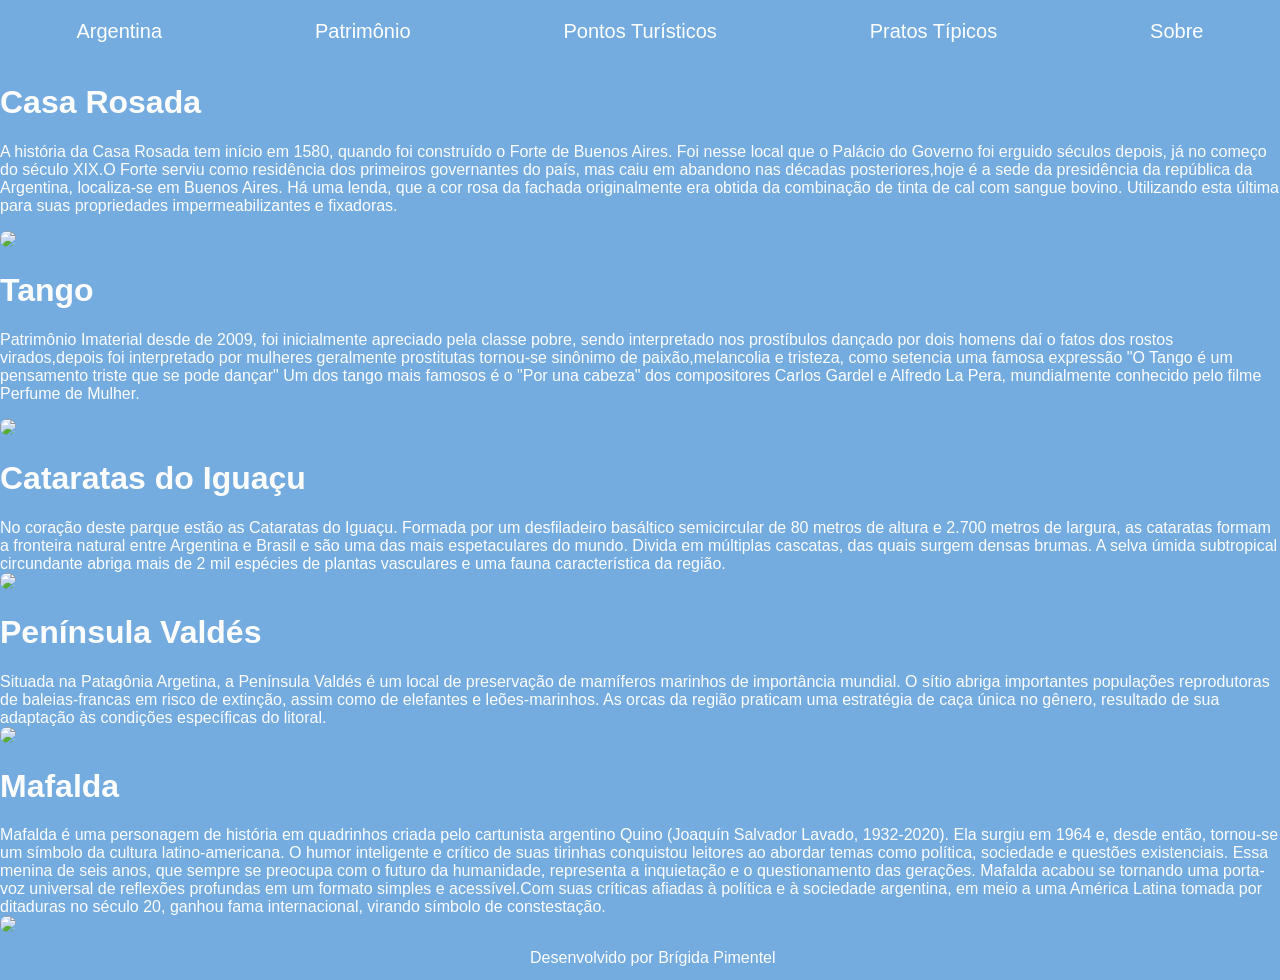
==== Patrimônios.html @ 12c306ba "Adicionando arquivos" ====
<!DOCTYPE html>
<html lang="en">

<head>
    <meta charset="UTF-8">
    <meta name="viewport" content="width=device-width, initial-scale=1.0">
    <title>Patrimônios</title>
    <link rel="stylesheet" type="text/css" href="Argetina.css">
</head>

<body>
    <nav class="navbar">
        <a href="Argentina.html">Argentina</a>
        <a href="Patrimônios.html">Patrimônio</a>
        <a href="Pontos Turísticos.html">Pontos Turísticos</a>
        <a href="Pratos típicos.html">Pratos Típicos</a>
        <a href="Sobre.html">Sobre</a>
    </nav>
    <div class="texto">
    <h1>Casa Rosada</h1>
    A história da Casa Rosada tem início em 1580, quando foi construído o Forte de Buenos Aires. Foi nesse local que
    o Palácio do Governo foi erguido séculos depois, já no começo do século XIX.O Forte serviu como residência dos
    primeiros governantes do país, mas caiu em abandono nas décadas posteriores,hoje é a sede da presidência da
    república da Argentina, localiza-se em Buenos Aires. Há uma lenda,
    que a cor rosa da fachada originalmente era obtida da combinação de tinta de cal com sangue bovino. Utilizando
    esta última para suas propriedades impermeabilizantes e fixadoras. </p>
    <div class="container"></div>
    <img src="Imagens/casa rosada.jpg" width="320" class="imagem">
    <br>
    <h1>Tango</h1>
    <p>Patrimônio Imaterial desde de 2009, foi inicialmente apreciado pela classe pobre, sendo interpretado nos
        prostíbulos dançado por dois homens daí o fatos dos rostos virados,depois foi interpretado por mulheres
        geralmente prostitutas tornou-se sinônimo de paixão,melancolia e tristeza, como setencia uma famosa
        expressão "O Tango é um pensamento triste que se pode dançar" Um dos tango mais famosos é o "Por una cabeza"
        dos compositores Carlos Gardel e Alfredo La Pera, mundialmente conhecido pelo filme Perfume de Mulher.</p>
        <img src="Imagens/tango.jpg" width="300" class="imagem">
        <br>
        <h1>Cataratas do Iguaçu</h1>
        No coração deste parque estão as Cataratas do Iguaçu. Formada por um desfiladeiro basáltico semicircular de 80
        metros de altura e 2.700 metros de largura, as cataratas formam a fronteira natural entre Argentina e Brasil e
        são uma das mais espetaculares do mundo. Divida em múltiplas cascatas, das quais surgem densas brumas. A selva
        úmida subtropical circundante abriga mais de 2 mil espécies de plantas vasculares e uma fauna característica da
        região.
        <br>
        
            <img src="Imagens/catarats-de-iguazu-argentina.jpg" width="300" class="imagem">
            <br>
            <h1>Península Valdés</h1>
            Situada na Patagônia Argetina, a Península Valdés é um local de preservação de mamíferos marinhos de
            importância
            mundial. O sítio abriga importantes populações reprodutoras de baleias-francas em risco de extinção, assim
            como
            de elefantes e leões-marinhos. As orcas da região praticam uma estratégia de caça única no gênero, resultado
            de
            sua adaptação às condições específicas do litoral.
            <br>
            <div class="texto">
                <img src="Imagens/baleia-franca.jpg" width="350" class="imagem">
                <br>
                <h1>Mafalda</h1>
                Mafalda é uma personagem de história em quadrinhos criada pelo cartunista argentino Quino (Joaquín
                Salvador
                Lavado, 1932-2020). Ela surgiu em 1964 e, desde então, tornou-se um símbolo da cultura latino-americana.
                O humor
                inteligente e crítico de suas tirinhas conquistou leitores ao abordar temas como política, sociedade e
                questões
                existenciais. Essa menina de seis anos, que sempre se preocupa com o futuro da humanidade, representa a
                inquietação e o questionamento das gerações. Mafalda acabou se tornando uma porta-voz universal de
                reflexões
                profundas em um formato simples e acessível.Com suas críticas afiadas à política e à sociedade
                argentina, em
                meio a uma América Latina tomada por ditaduras no século 20, ganhou fama internacional, virando símbolo
                de
                constestação.
                <br>
                <div class="container">
                    <img src="Imagens/mafalda.jpg" width="250" class="imagem">
                    <br>
                </div>
                    </div>
                </div>
            </div>
        </div>
    </div>
    </div>
    <footer class="footer">
        Desenvolvido por Brígida Pimentel
    </footer>
</body>

</html>
---- Argetina.css ----
.regiao {
    margin: 10px;
    display:flex;
    flex-direction: row;
    justify-content: center;
    align-items: center;
   }

header h1 {
    text-align: center;
    font-style:bold;
    font-family: Verdana, Geneva, Tahoma, sans-serif;
    color:#fdfdfe;
    padding: 10px 0;
}
header h3 {
    color:#fdfdfe;

}
.bandeira{
    width: 100%;
}
img{
    border-radius: 10px;
    position: relative;
    
}
body{
    background-color: #74acdf;
    font-family: Verdana, Geneva, Tahoma, sans-serif;
}
.footer {
    position:static;
    bottom: 10px;;
    width: 100%;
    background-color: #74acdf;
    color: #fdfdfe;
    text-align:center;
    padding: 1%;
}
body {
    font-family: Arial, sans-serif;
    margin: 0;
    padding: 0;
}
.navbar {
    display: flex;
    justify-content: space-around;
    align-items: center;
    background-color: #74acdf;
    padding: 10px 0;
}
.navbar a {
    text-decoration: none;
    color: white;
    font-size: 20px;
    padding: 10px 20px;
    border-radius: 5px;
    transition: background-color 0.3s ease;
}
.navbar a:hover {
    background-color: #fdfdfe;
}
.texto{
    color: #fdfdfe;
    }
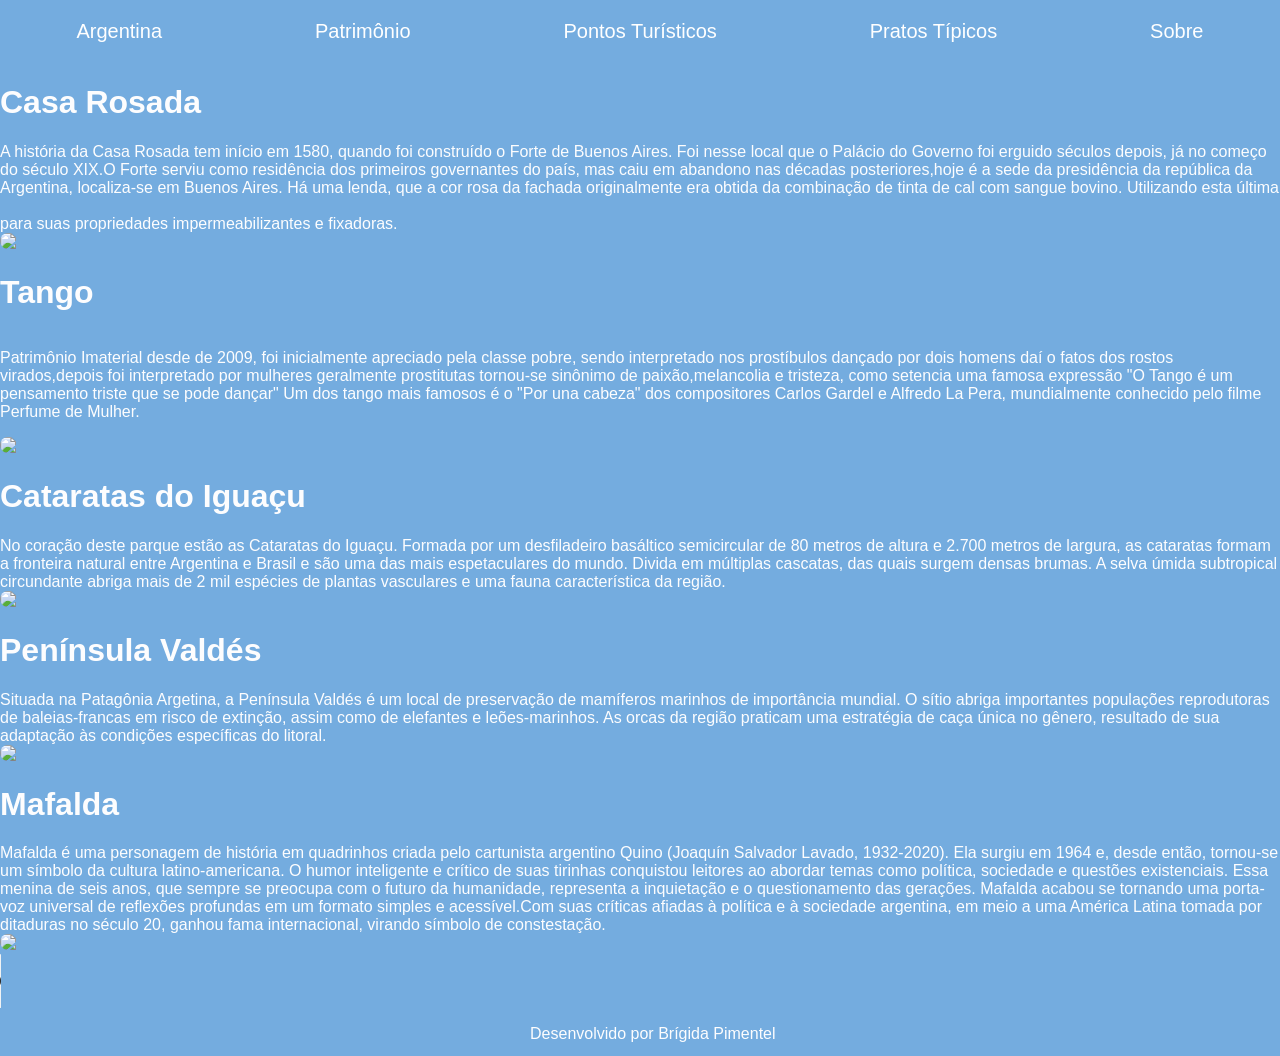
==== commit 85237c75: "Add files via upload Atualização" ====
--- a/Patrimônios.html
+++ b/Patrimônios.html
@@ -83,6 +83,10 @@
         </div>
     </div>
     </div>
+    <audio controls autoplay>
+        <source src="audio/PorUnaCabeza.mp3" type="audio/mpeg">
+        Seu navegador não suporta o elemento de áudio.
+    </audio>
     <footer class="footer">
         Desenvolvido por Brígida Pimentel
     </footer>
--- a/Argetina.css
+++ b/Argetina.css
@@ -63,4 +63,7 @@
 }
 .texto{
     color: #fdfdfe;
-    }+}
+img,p{
+    display: inline-block;
+}
